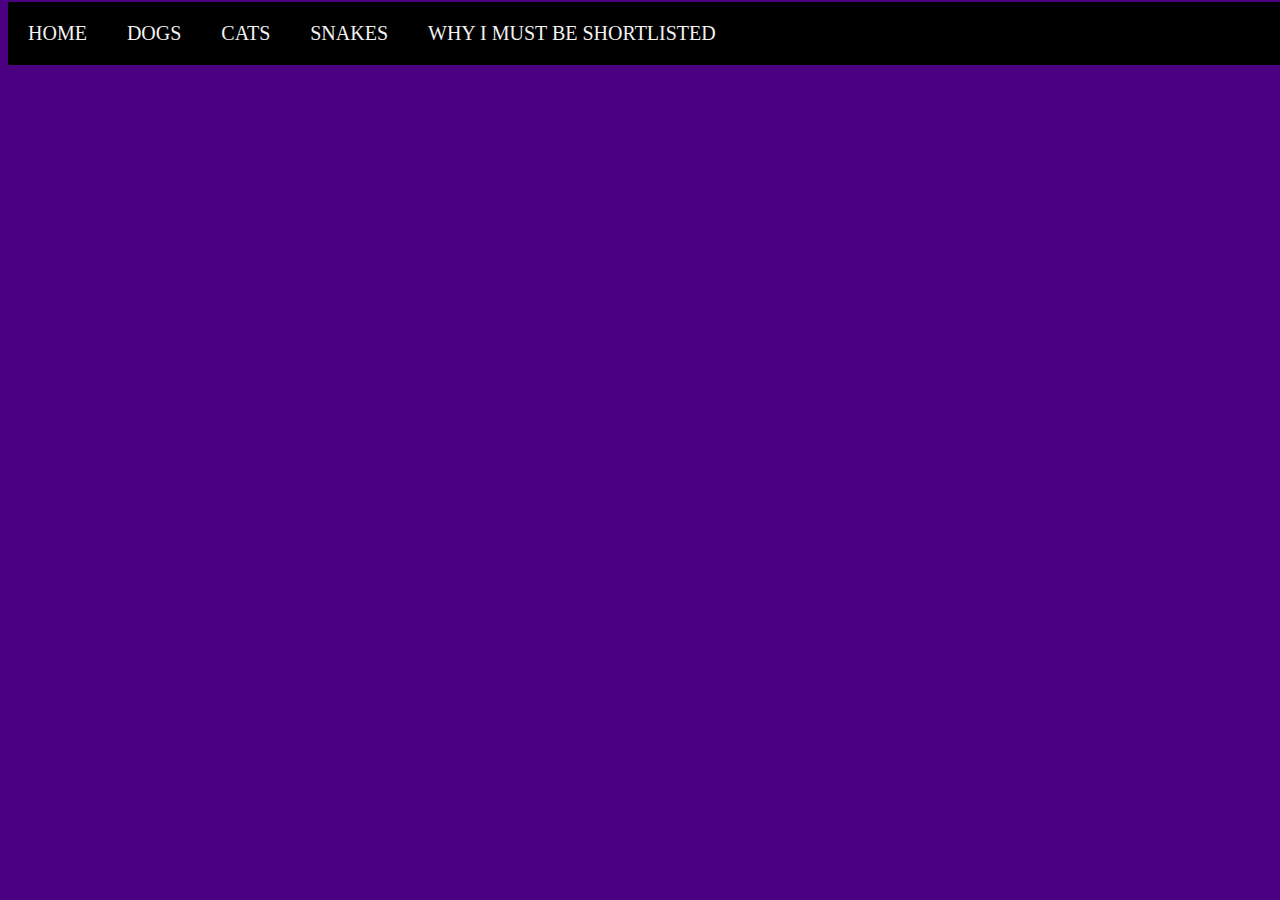
==== index.html @ a9648606 "copied files from the prev folder to this folder" ====
<!DOCTYPE html>
<html lang="en">
<head>
    <meta charset="UTF-8">
    <meta name="viewport" content="width=device-width, initial-scale=1.0">
    <title>Document</title>
    <link rel="stylesheet" href="styles.css">
</head>

<body>
    <div class="navigation">
        <a href="index.html">HOME</a>
        <a href="dogs.html">DOGS</a>
        <a href="cats.html">CATS</a>
        <a href="#Snakes">SNAKES</a>
        <a href="#Stmt">WHY I MUST BE SHORTLISTED</a>
    </div>
</body>
</html>
---- styles.css ----
body{
    background-color: indigo;
}

.navigation{
    overflow: hidden;
    background-color: rgb(0, 0, 0);
    position: fixed;
    top:2px;
    width: 100%;
}

.navigation a {
    float: left;
    display: block;
    color: #f2f2f2;
    text-align:center;
    padding: 20px;
    text-decoration: none;
    font-size: 20px;
}

.navigation a:hover {
    background: #fd6767;
    color: rgb(4, 10, 4);
}
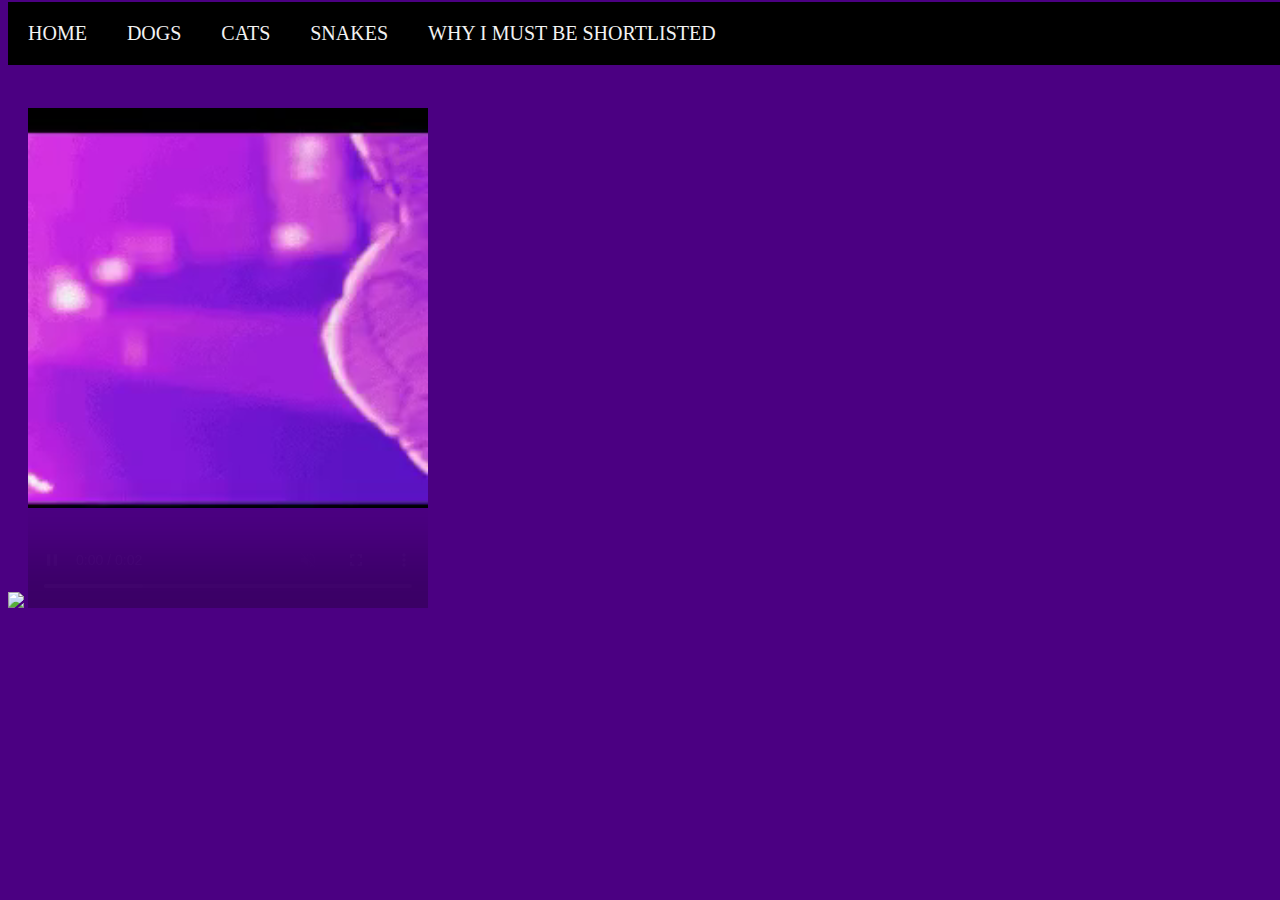
==== commit cc696bb2: "this is the final update hopefully" ====
--- a/index.html
+++ b/index.html
@@ -12,8 +12,13 @@
         <a href="index.html">HOME</a>
         <a href="dogs.html">DOGS</a>
         <a href="cats.html">CATS</a>
-        <a href="#Snakes">SNAKES</a>
-        <a href="#Stmt">WHY I MUST BE SHORTLISTED</a>
+        <a href="snakes.html">SNAKES</a>
+        <a href="main.html">WHY I MUST BE SHORTLISTED</a>
     </div>
+    <img src="8cl638.gif">
+    <video width="400" height="600" autoplay muted controls loop>
+        <source src="8cr3jb.mp4" type="video/mp4">
+    </video>
+    
 </body>
-</html>+</html>
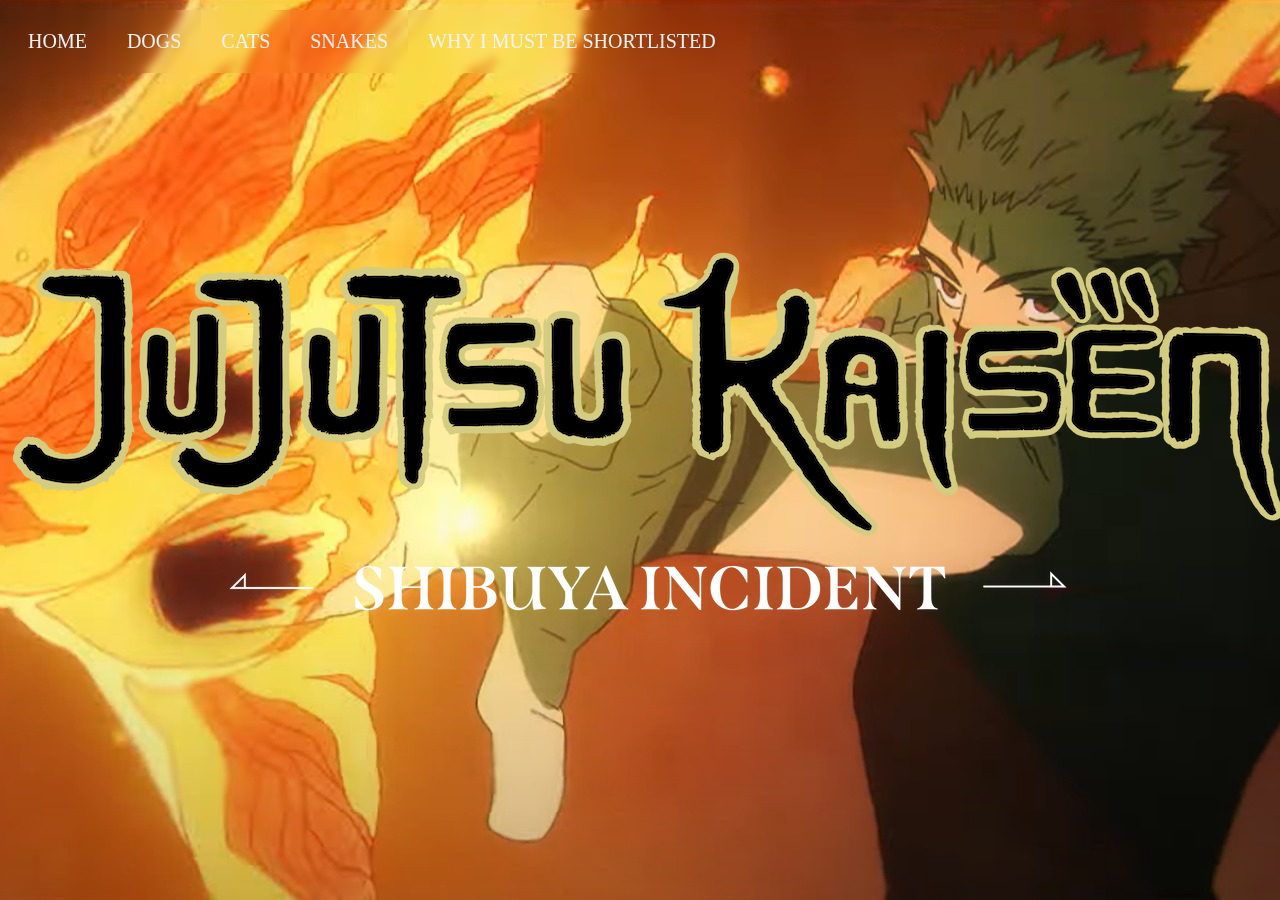
==== commit 2465a33b: "damnnn this is sexy" ====
--- a/index.html
+++ b/index.html
@@ -15,10 +15,17 @@
         <a href="snakes.html">SNAKES</a>
         <a href="main.html">WHY I MUST BE SHORTLISTED</a>
     </div>
-    <img src="8cl638.gif">
-    <video width="400" height="600" autoplay muted controls loop>
+    <!-- <img class="vidhayak_potato" src="8cl638.gif"> -->
+    <!-- <video class="hakari" width="400" height="600" autoplay muted controls loop>
         <source src="8cr3jb.mp4" type="video/mp4">
-    </video>
-    
+    </video> -->
+    <video id="background-video" autoplay loop muted poster="jujutsu-kaisen-shibuya-trailer-sukuna.jpeg">
+        <source src="sukuna_background.mp4" type="video/mp4">
+      </video>
+      <!-- <video id="jogo" autoplay loop muted poster="jujutsu-kaisen-shibuya-trailer-sukuna.jpeg">
+        <source src="jogo.mp4" type="video/mp4">
+      </video> -->
+      <!-- <p class = "jk">JUJUTSU KAISEN</p> -->
+      <img class ="title" src="titileju.png">
 </body>
 </html>
--- a/styles.css
+++ b/styles.css
@@ -1,20 +1,22 @@
-body{
+body {
     background-color: indigo;
 }
 
-.navigation{
+.navigation {
     overflow: hidden;
-    background-color: rgb(0, 0, 0);
-    position: fixed;
-    top:2px;
+    background-image: url(speedsters.jpg);
+    position: relative;
+    top: 2px;
     width: 100%;
 }
 
 .navigation a {
+    -webkit-backdrop-filter: blur(10px);
+    backdrop-filter: blur(5px);
     float: left;
     display: block;
     color: #f2f2f2;
-    text-align:center;
+    text-align: center;
     padding: 20px;
     text-decoration: none;
     font-size: 20px;
@@ -23,4 +25,40 @@
 .navigation a:hover {
     background: #fd6767;
     color: rgb(4, 10, 4);
-}+}
+
+#background-video {
+    position: fixed;
+    top: 0;
+    left: 0;
+    width: 100%;
+    height: 100%;
+    object-fit: cover;
+    z-index: -1; 
+}
+
+
+img {
+    display: block;
+    margin: 0 auto;
+}
+
+.vidhayak_potato{
+    position:fixed;
+    top:500px;
+    left:0px;
+    opacity:0.2;
+}
+
+.hakari{
+    position:fixed;
+    top:400px;
+    right:50px;
+    opacity:0.78;
+}
+
+ /* #jogo{
+    /* position:relative; */
+    width:900px;
+    height:auto;
+}  */
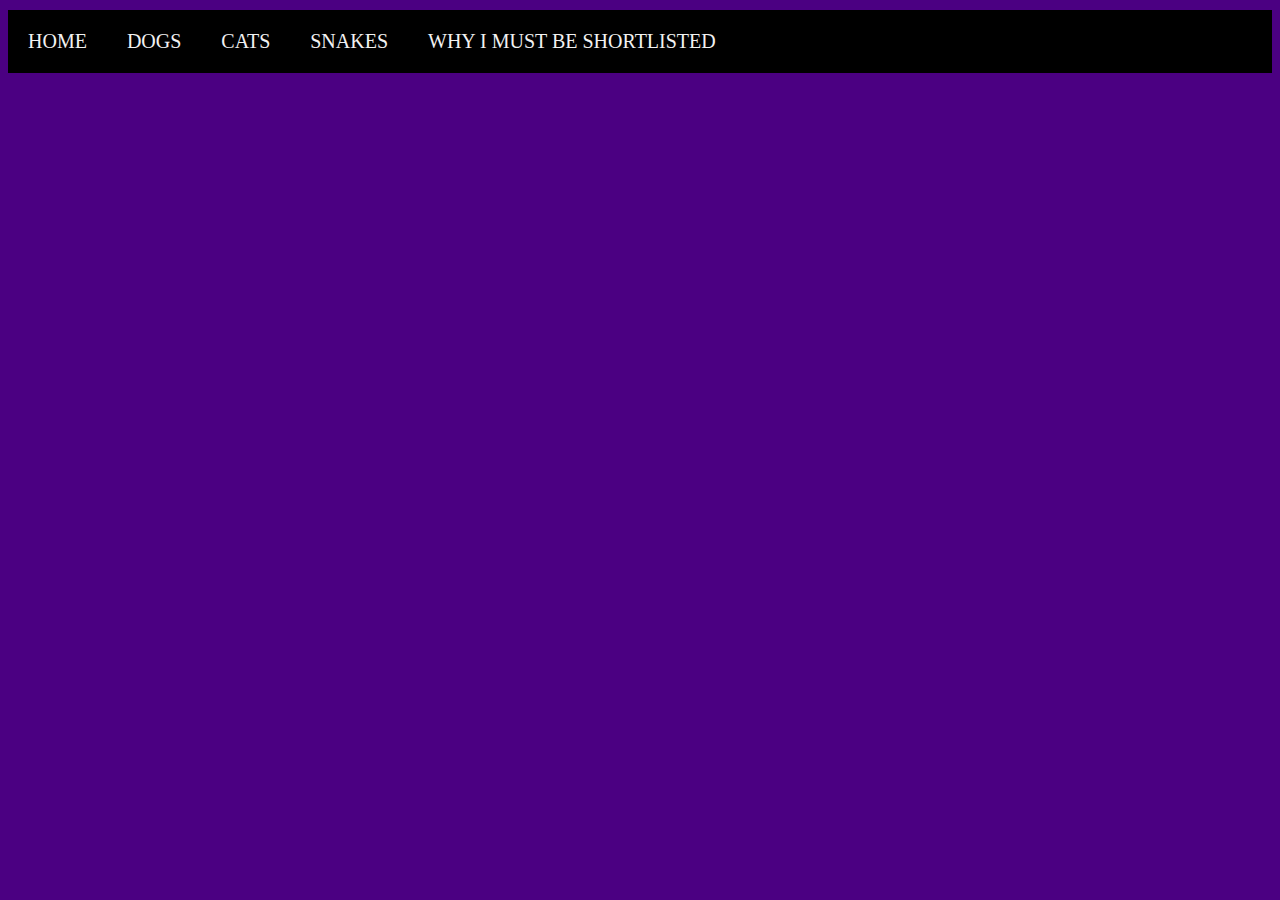
==== commit 94115478: "copied from windows to linux" ====
--- a/index.html
+++ b/index.html
@@ -15,17 +15,5 @@
         <a href="snakes.html">SNAKES</a>
         <a href="main.html">WHY I MUST BE SHORTLISTED</a>
     </div>
-    <!-- <img class="vidhayak_potato" src="8cl638.gif"> -->
-    <!-- <video class="hakari" width="400" height="600" autoplay muted controls loop>
-        <source src="8cr3jb.mp4" type="video/mp4">
-    </video> -->
-    <video id="background-video" autoplay loop muted poster="jujutsu-kaisen-shibuya-trailer-sukuna.jpeg">
-        <source src="sukuna_background.mp4" type="video/mp4">
-      </video>
-      <!-- <video id="jogo" autoplay loop muted poster="jujutsu-kaisen-shibuya-trailer-sukuna.jpeg">
-        <source src="jogo.mp4" type="video/mp4">
-      </video> -->
-      <!-- <p class = "jk">JUJUTSU KAISEN</p> -->
-      <img class ="title" src="titileju.png">
 </body>
 </html>
--- a/styles.css
+++ b/styles.css
@@ -1,22 +1,20 @@
-body {
+body{
     background-color: indigo;
 }
 
-.navigation {
+.navigation{
     overflow: hidden;
-    background-image: url(speedsters.jpg);
+    background-color: rgb(0, 0, 0);
     position: relative;
-    top: 2px;
+    top:2px;
     width: 100%;
 }
 
 .navigation a {
-    -webkit-backdrop-filter: blur(10px);
-    backdrop-filter: blur(5px);
     float: left;
     display: block;
     color: #f2f2f2;
-    text-align: center;
+    text-align:center;
     padding: 20px;
     text-decoration: none;
     font-size: 20px;
@@ -25,40 +23,4 @@
 .navigation a:hover {
     background: #fd6767;
     color: rgb(4, 10, 4);
-}
-
-#background-video {
-    position: fixed;
-    top: 0;
-    left: 0;
-    width: 100%;
-    height: 100%;
-    object-fit: cover;
-    z-index: -1; 
-}
-
-
-img {
-    display: block;
-    margin: 0 auto;
-}
-
-.vidhayak_potato{
-    position:fixed;
-    top:500px;
-    left:0px;
-    opacity:0.2;
-}
-
-.hakari{
-    position:fixed;
-    top:400px;
-    right:50px;
-    opacity:0.78;
-}
-
- /* #jogo{
-    /* position:relative; */
-    width:900px;
-    height:auto;
-}  */
+}